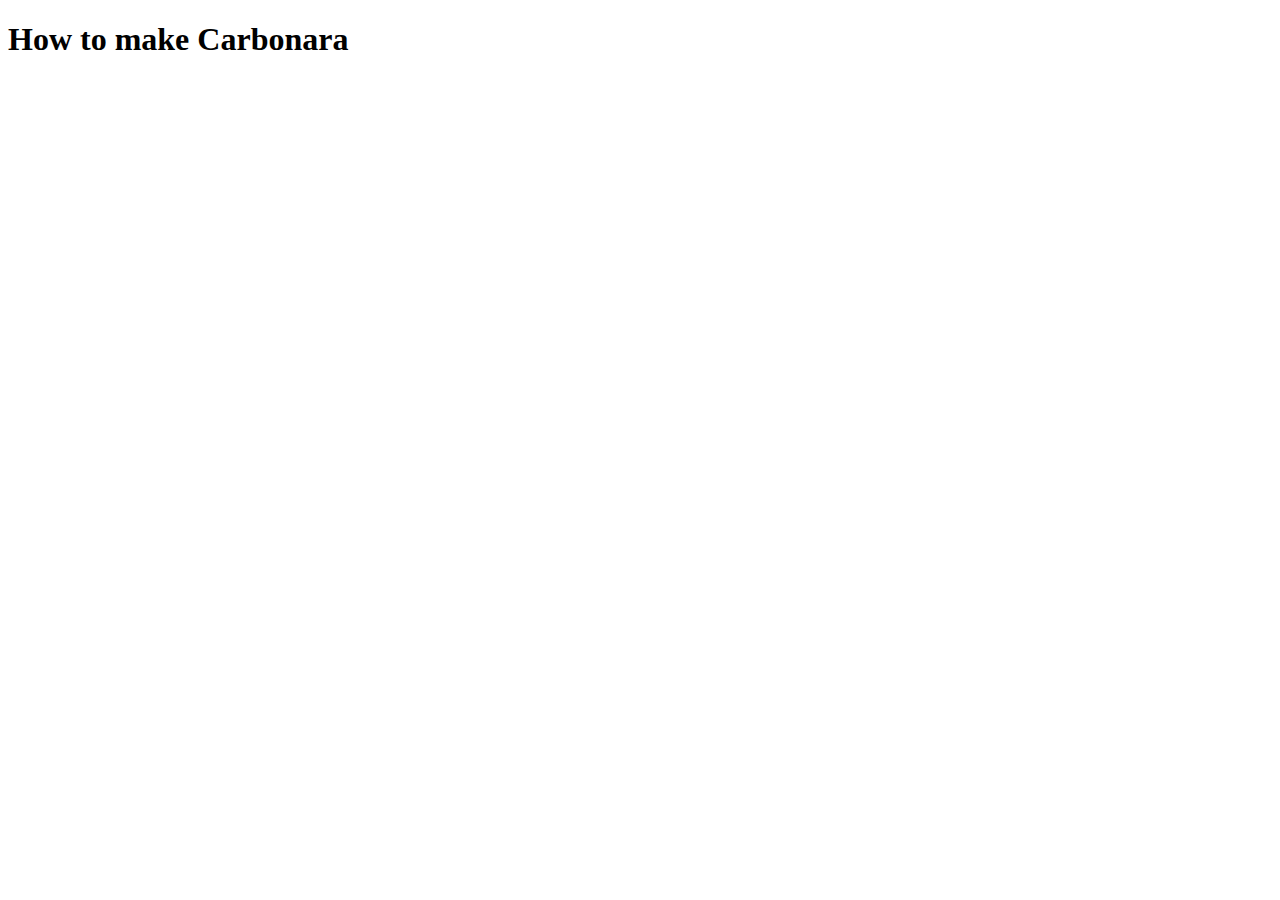
==== recipes/carbonara.html @ 1d6103b9 "create recipes folder with carbonara recipe" ====
<!DOCTYPE html>
<html lang="en">
<head>
    <meta charset="UTF-8">
    <meta name="viewport" content="width=device-width, initial-scale=1.0">
    <title>Carbonara Recipe</title>
</head>
<body>
    <h1>How to make Carbonara</h1>
</body>
</html>
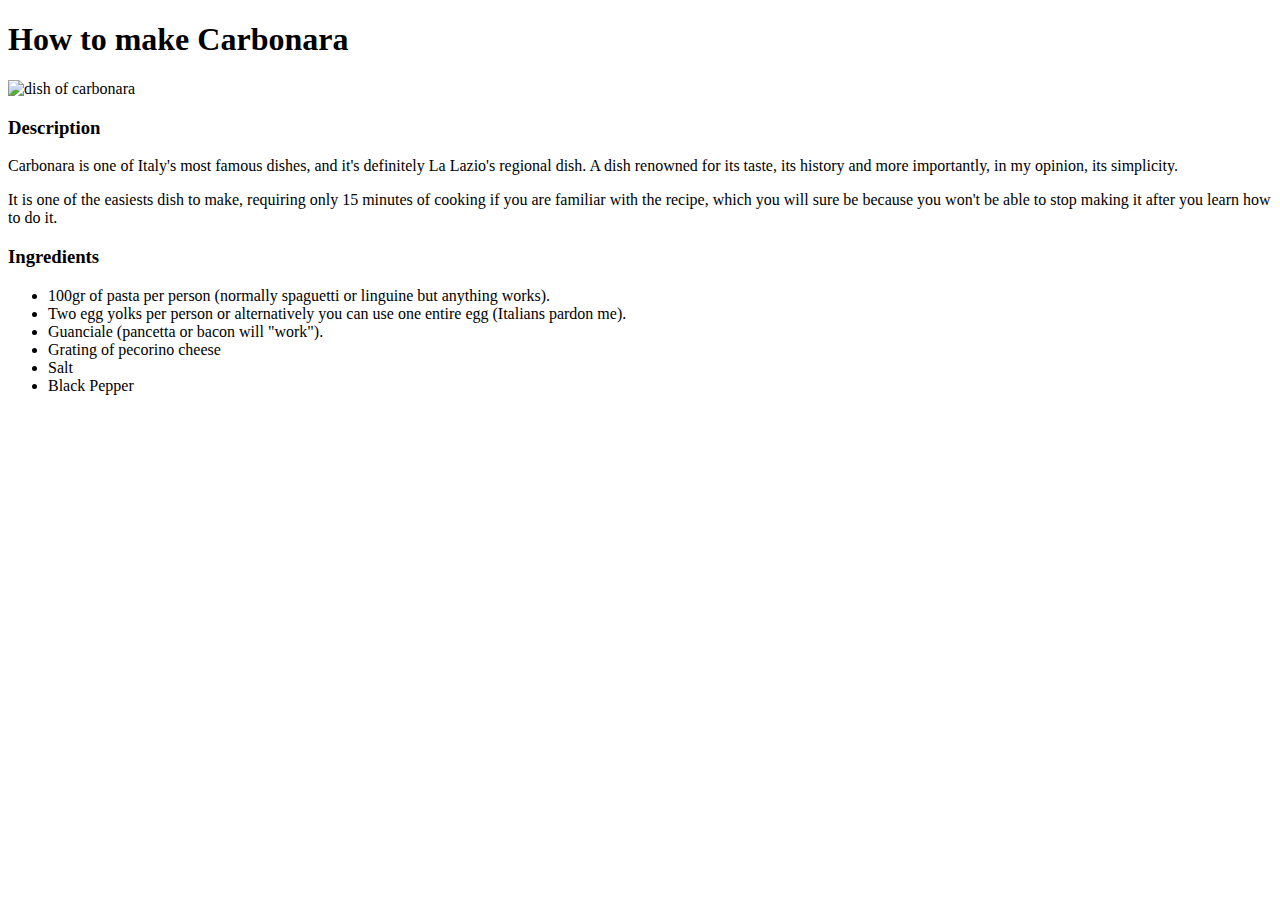
==== commit cae84785: "add recipe's description & ingredients" ====
--- a/recipes/carbonara.html
+++ b/recipes/carbonara.html
@@ -1,11 +1,43 @@
 <!DOCTYPE html>
 <html lang="en">
-<head>
-    <meta charset="UTF-8">
-    <meta name="viewport" content="width=device-width, initial-scale=1.0">
+  <head>
+    <meta charset="UTF-8" />
+    <meta name="viewport" content="width=device-width, initial-scale=1.0" />
     <title>Carbonara Recipe</title>
-</head>
-<body>
+  </head>
+  <body>
     <h1>How to make Carbonara</h1>
-</body>
-</html>+    <img
+      src="https://upload.wikimedia.org/wikipedia/commons/3/33/Espaguetis_carbonara.jpg"
+      alt="dish of carbonara"
+      height="400"
+      width="711"
+    />
+    <h3>Description</h3>
+    <p>
+      Carbonara is one of Italy's most famous dishes, and it's definitely La
+      Lazio's regional dish. A dish renowned for its taste, its history and more
+      importantly, in my opinion, its simplicity.
+    </p>
+    <p>
+      It is one of the easiests dish to make, requiring only 15 minutes of
+      cooking if you are familiar with the recipe, which you will sure be
+      because you won't be able to stop making it after you learn how to do it.
+    </p>
+    <h3>Ingredients</h3>
+    <ul>
+      <li>
+        100gr of pasta per person (normally spaguetti or linguine but anything
+        works).
+      </li>
+      <li>
+        Two egg yolks per person or alternatively you can use one entire egg
+        (Italians pardon me).
+      </li>
+      <li>Guanciale (pancetta or bacon will "work").</li>
+      <li>Grating of pecorino cheese</li>
+      <li>Salt</li>
+      <li>Black Pepper</li>
+    </ul>
+  </body>
+</html>
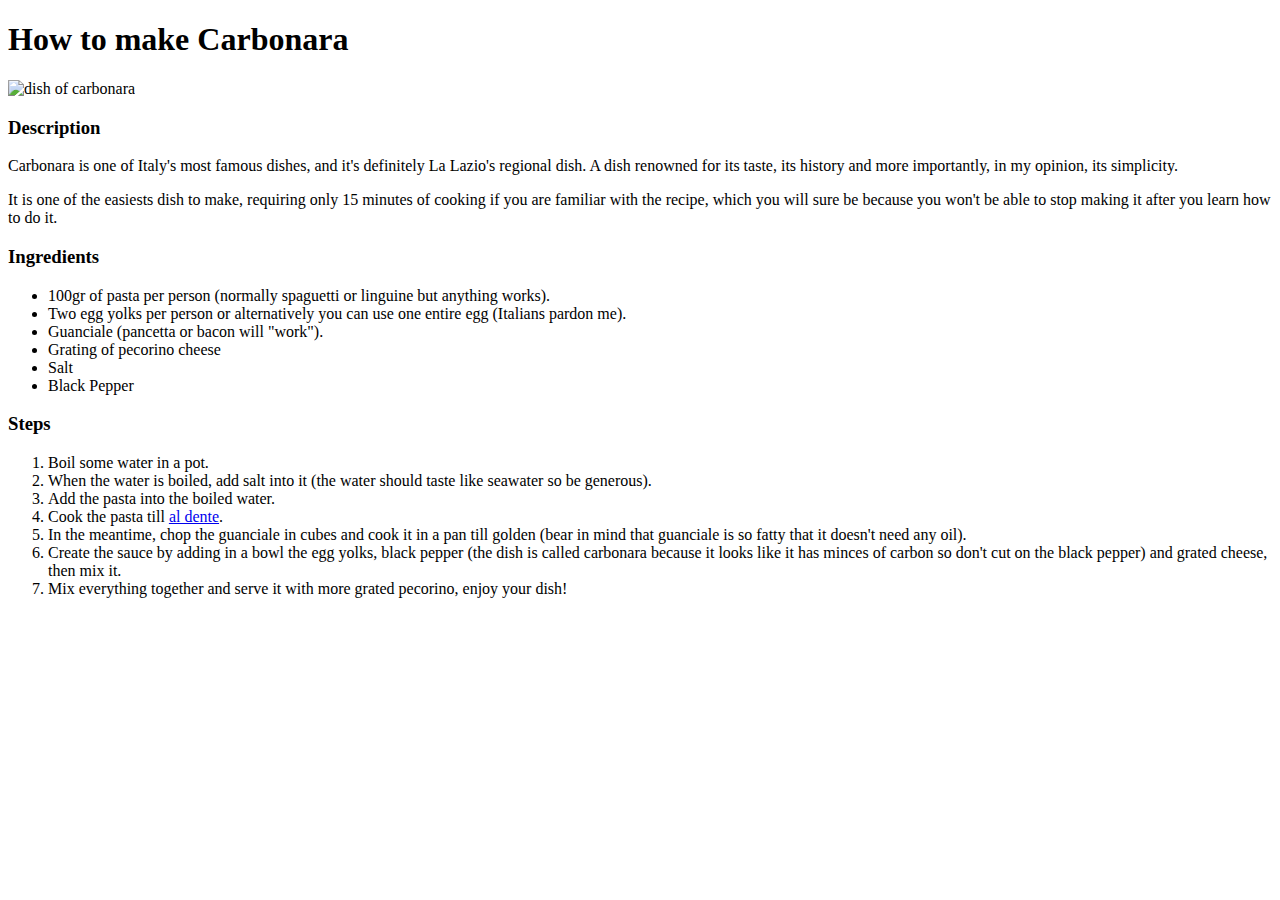
==== commit 40a2b66c: "add recipe's steps" ====
--- a/recipes/carbonara.html
+++ b/recipes/carbonara.html
@@ -13,6 +13,7 @@
       height="400"
       width="711"
     />
+
     <h3>Description</h3>
     <p>
       Carbonara is one of Italy's most famous dishes, and it's definitely La
@@ -24,6 +25,7 @@
       cooking if you are familiar with the recipe, which you will sure be
       because you won't be able to stop making it after you learn how to do it.
     </p>
+
     <h3>Ingredients</h3>
     <ul>
       <li>
@@ -39,5 +41,33 @@
       <li>Salt</li>
       <li>Black Pepper</li>
     </ul>
+
+    <h3>Steps</h3>
+    <ol>
+      <li>Boil some water in a pot.</li>
+      <li>
+        When the water is boiled, add salt into it (the water should taste like
+        seawater so be generous).
+      </li>
+      <li>Add the pasta into the boiled water.</li>
+      <li>
+        Cook the pasta till
+        <a href="https://en.wikipedia.org/wiki/Al_dente"> al dente</a>.
+      </li>
+      <li>
+        In the meantime, chop the guanciale in cubes and cook it in a pan till
+        golden (bear in mind that guanciale is so fatty that it doesn't need any
+        oil).
+      </li>
+      <li>
+        Create the sauce by adding in a bowl the egg yolks, black pepper (the
+        dish is called carbonara because it looks like it has minces of carbon
+        so don't cut on the black pepper) and grated cheese, then mix it.
+      </li>
+      <li>
+        Mix everything together and serve it with more grated pecorino, enjoy
+        your dish!
+      </li>
+    </ol>
   </body>
 </html>
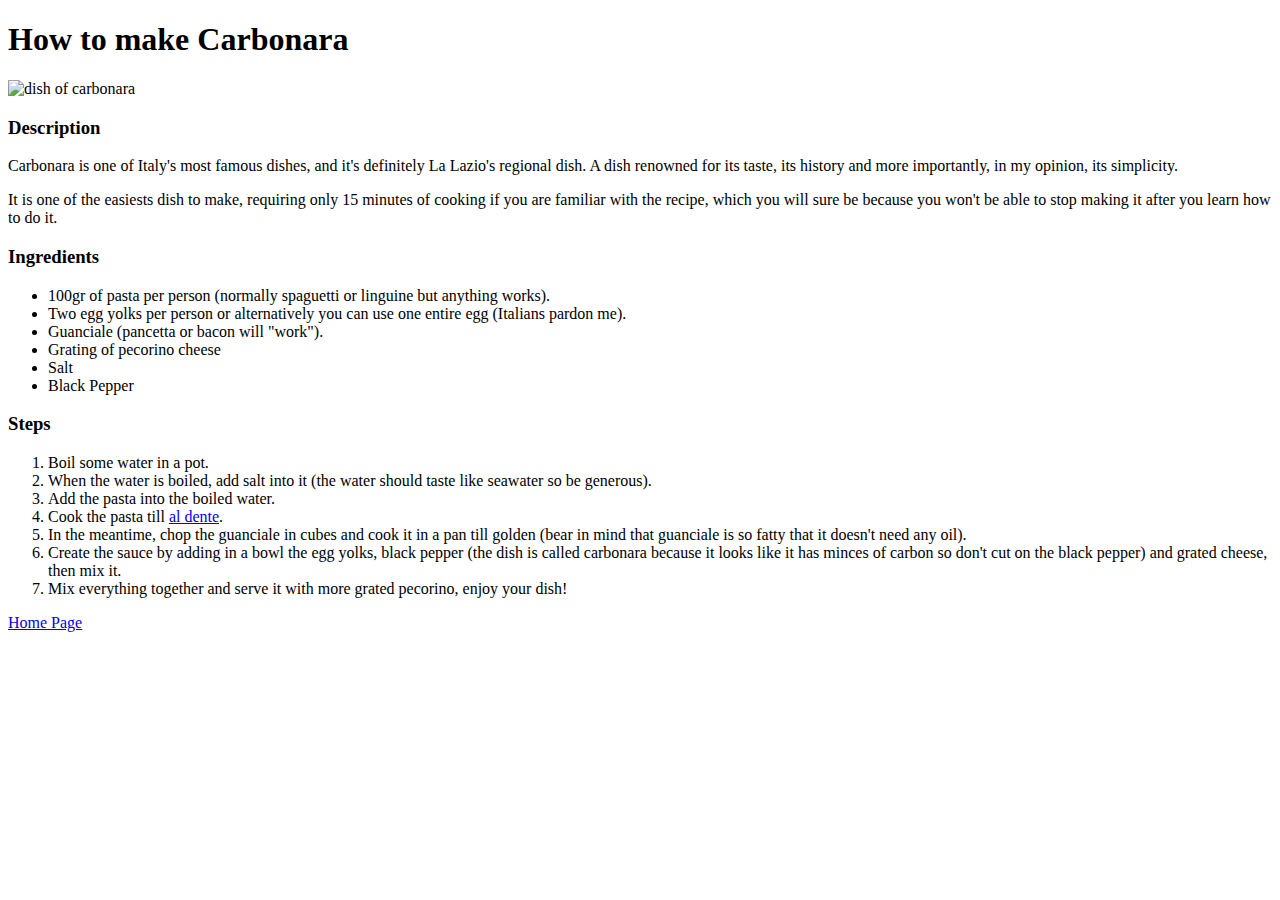
==== commit 001be257: "add link to homepage" ====
--- a/recipes/carbonara.html
+++ b/recipes/carbonara.html
@@ -69,5 +69,6 @@
         your dish!
       </li>
     </ol>
+    <a href="../index.html">Home Page</a>
   </body>
 </html>
